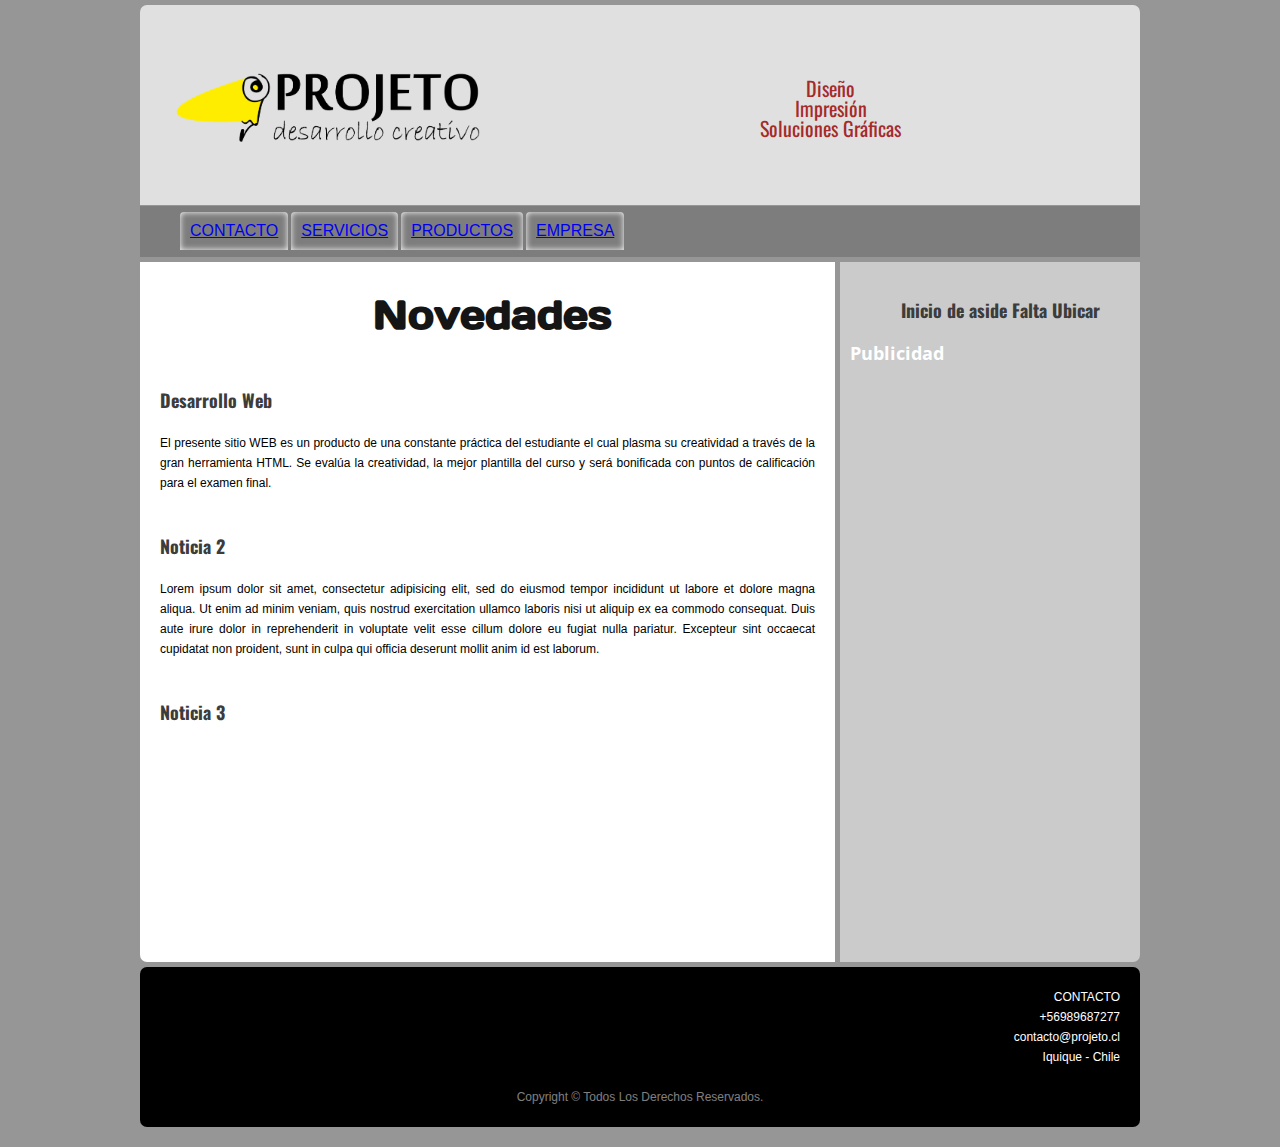
==== index.html @ 5551d7a2 "estructura" ====
<!DOCTYPE html>

<html lang="es" class="no-js" class="">

<head>
	<meta charset="utf-8">

	<meta content="Projeto Desarrollo Creativo" name="author"/>
	<meta content="Sitio oficial de la empresa Projeto Desarrollo Creativo" name="description" />
	<meta content="DISEÑO, GRAFICO, WEB, PUBLICIDAD, IMPRESION, TARJETAS, VOLANTES, PENDONES, ADHESIVOS, ESTAMPADOS" name="keywords">
	<title>Projeto Desarrollo Creativo</title>
	<link rel="stylesheet" href="css/normalize.css">
	<!-- Fuentes -->
	<link href="https://fonts.googleapis.com/css?family=Indie+Flower|Josefin+Sans" rel="stylesheet">
	<link href="https://fonts.googleapis.com/css?family=Amatic+SC|Baloo+Chettan|Days+One|Josefin+Slab|Open+Sans+Condensed:300|Oswald" rel="stylesheet">
		<!-- Hoja de estilos -->
	<link rel="stylesheet" href="css/style.css">

</head>

<body>
	<div id="contenidos">
	<header>
		<table>
			<tr>
				<td width="350">
					<img src="imagenes/logo_pdc.png" height="75" alt="Projeto Desarrollo Creativo">			
				</td>
				<td width="650">
					<p class="subtitulo_banner">Diseño<br>Impresión<br>Soluciones Gráficas</p>
				</td>
			</tr>
		</table>
	</header>

    <nav>
       	<ul>
       		<li><a href="#">CONTACTO</a></li>
       		<li><a href="#">SERVICIOS</a></li>
       		<li><a href="#">PRODUCTOS</a></li>
       		<li><a href="#">EMPRESA</a></li>
       	</ul>
    </nav>

	<section>
		<h1>Novedades</h1>
		<article>
			<h2>Desarrollo Web</h2>
			<p>El presente sitio WEB es un producto de una constante práctica del estudiante el cual plasma su creatividad a través de la gran herramienta HTML. Se evalúa la creatividad, la mejor plantilla del curso y será bonificada con puntos de calificación para el examen final.</p>
		</article>
		<article>
			<h2>Noticia 2</h2>
			<p>Lorem ipsum dolor sit amet, consectetur adipisicing elit, sed do eiusmod
			tempor incididunt ut labore et dolore magna aliqua. Ut enim ad minim veniam,
			quis nostrud exercitation ullamco laboris nisi ut aliquip ex ea commodo
			consequat. Duis aute irure dolor in reprehenderit in voluptate velit esse
			cillum dolore eu fugiat nulla pariatur. Excepteur sint occaecat cupidatat non
			proident, sunt in culpa qui officia deserunt mollit anim id est laborum.</p>
		</article>
		<article>
			<h2>Noticia 3</h2>
		</article>
	</section> 

	<aside>
		<h2><center>Inicio de aside Falta Ubicar</center></h2>
		<h3>Publicidad</h3>
	</aside>

	<footer>
		<p style="color: white; text-align: right;">CONTACTO<br>+56989687277<br>contacto@projeto.cl<br>Iquique - Chile</p>
			<p style="color: rgba(255, 255, 255, 0.5); text-align: center;">Copyright &copy; Todos Los Derechos Reservados.</p>
	</footer>
</div>
</html>
---- css/style.css ----
/*
font-family: 'Indie Flower', cursive;
font-family: 'Josefin Sans', sans-serif;
font-family: 'Oswald', sans-serif;
font-family: 'Baloo Chettan', cursive;
font-family: 'Amatic SC', cursive;
font-family: 'Days One', sans-serif;
font-family: 'Open Sans Condensed', sans-serif;
font-family: 'Josefin Slab', serif;
*/

#contenidos{
	width: 1000px;
	height: auto;
	margin: auto;
	position: relative;
	/*background: green;*/
}

/*ETIQUETAS*/
body{
/*	background-image: url(../img/fondo.jpg); */
/*	background-color: rgba(20, 75, 20, 0.5); */
	background-color: rgb(150, 150, 150);
	background-repeat: no-repeat;
	background-size: cover;
}

h1{
	font-family: 'Days One', sans-serif;
	color: #151515;
	margin-left: 10px;
	font-size: 40px;
	text-align: center;
}

h2{
	font-family: 'Oswald', sans-serif;
	color: rgb(60, 60, 60);
	margin-left: 20px;
	padding-top: 20px;
	font-size: 18px;
	text-align: left;
}

h3{
	font-family: 'Open Sans Condensed', sans-serif;
	color: white;
	margin-left: 10px;
	font-size: 18px;
	text-align: left;
}

header{
	width: 970px;
	height: 150px;
	margin: 5px 5px 0px 0px;
	padding-top: 50px;
	padding-left: 30px;
	border-radius: 7px 7px 0px 0px;
	background: rgba(255, 255, 255, 0.7);
}

nav{
	background: rgba(100, 100, 100, 0.5);
	width: 1000px;
	height: 51px;
	margin-top: 1px;
}

ul{
	margin: auto;
	padding-top: 4px;
}

li{
	float:left;
/*	list-style-type: none; */
	padding: 10px;
/*	background: rgba(30, 50, 180, 0.5); */
	margin: 2px 3px 0px 0px;
	border-radius: 4px 4px 0px 0px;
	box-shadow: 0 0 6px white inset;
	list-style: none;
}

section{
	width: 695px;
	background: white;
	height: 700px;
	float: left;
	margin-top: 5px;
	border-radius: 0px 0px 0px 7px;
}
aside{
	width: 300px;
/*	background: #006600; */
	background-color: rgba(255, 255, 255, 0.5);
	height: 700px;
	float: left;
	margin-left: 5px;
	margin-top: 5px;
	border-radius: 0px 0px 7px 0px;
}

footer{
	width: 1000px;
/*	height: 150px; */
	background: black;
	float: left;
	margin-top: 5px;
	border-radius: 7px;
	margin-bottom: 20px;
}

p{
	font-size: 12px;
	line-height: 20px;
	margin: 20px;
	text-align: justify;
}


/*CLASES*/

.enlace_foto{
	color: rgb(150, 150, 150);
	font-size: 16px;
	text-decoration: none;
}

.titulo_banner{
	font-family: 'Days One', sans-serif;
	color: brown;
	margin-left: 10px;
	font-size: 50px;
	text-align: center;
}

.subtitulo_banner{
	font-family: 'Oswald', sans-serif;
	color: brown;
	font-size: 20px;
	text-align: center;
}

.ancho_menu_home{width: 900px;}
.ancho_menu_paginas{width: 970px;}

/*
.menu:link{color: white; text-decoration: none;}
.menu:visited{color: white; text-decoration: none;}
.menu:hover{color: white; text-decoration: none; text-shadow: 0 0 10px white;}
.menu:active{color: white; text-decoration: none;}
*/

.boton_nav:link{color: black; text-decoration: none; list-style-type: none;}
.boton_nav:visited{color: white; text-decoration: none; list-style-type: none;}
.boton_nav:hover{color: white; text-decoration: none; text-shadow: 0 0 10px white; list-style-type: none;}
.boton_nav:active{color: white; text-decoration: none; list-style-type: none;}

.boton_as:link{color: orange; text-decoration: none; list-style-position: inside;}
.boton_as:visited{color: orange; text-decoration: none;}
.boton_as:hover{color: orange; text-decoration: none; text-shadow: 0 0 10px white;}
.boton_as:active{color: orange; text-decoration: none;}

/*SEUDO CLASES*/
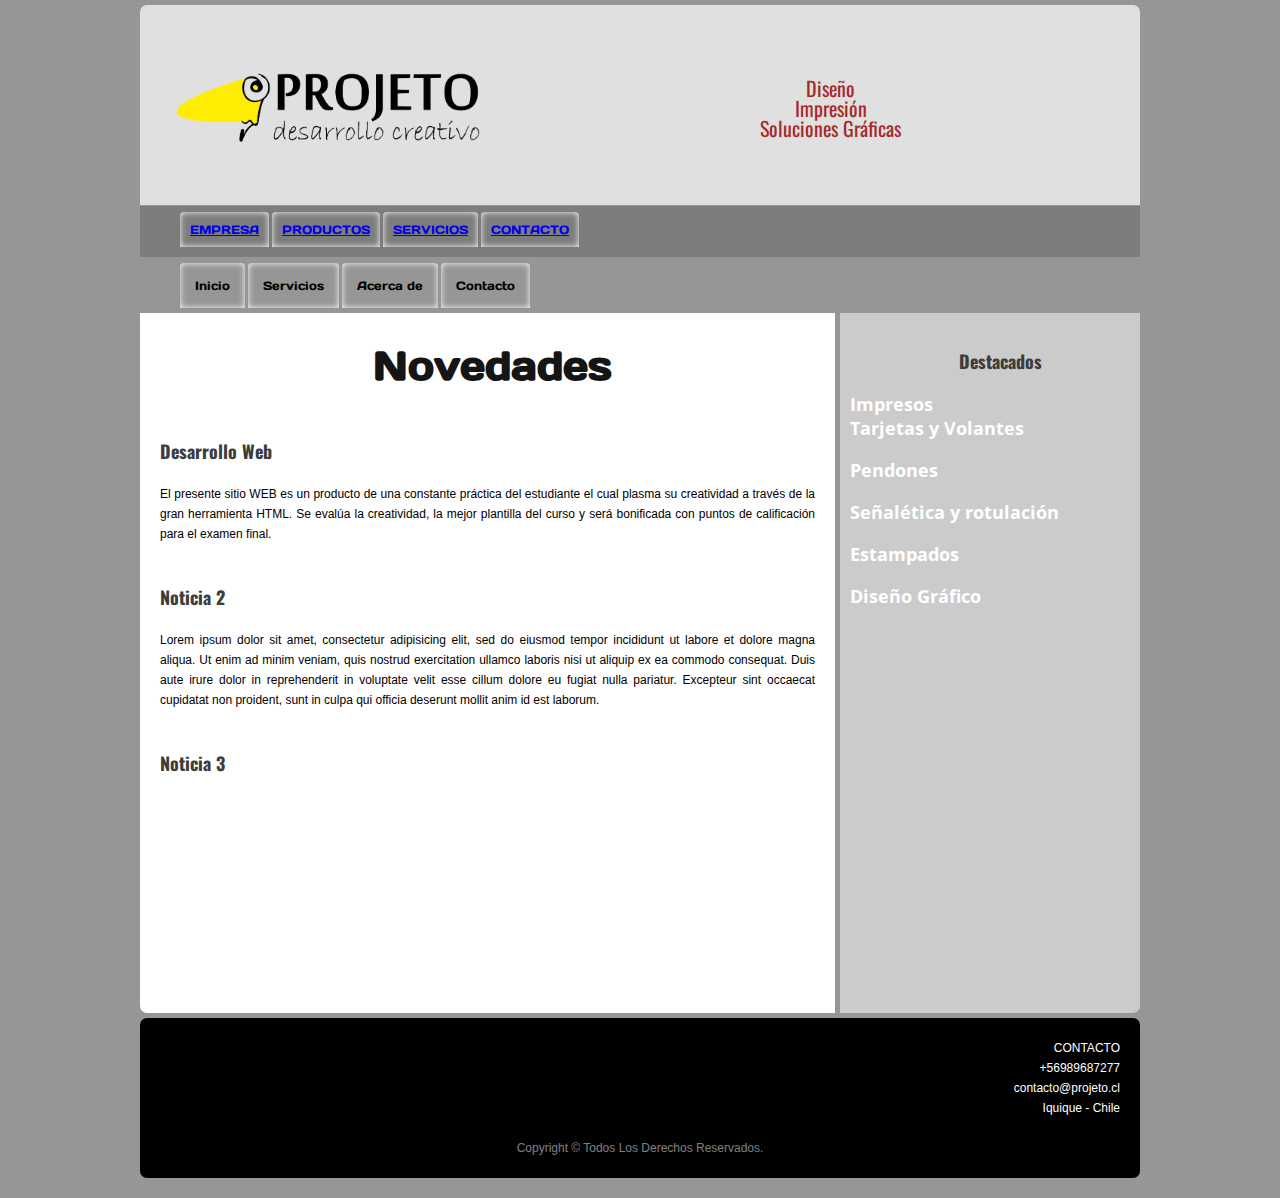
==== commit 63d2ae9e: "menu desplegable" ====
--- a/index.html
+++ b/index.html
@@ -35,12 +35,53 @@
 
     <nav>
        	<ul>
+       		<li><a href="#">EMPRESA</a></li>
+       		<li><a href="#">PRODUCTOS</a>
+       		<!-- Submenu Productos -->
+		   		<ul>
+					<li class="boton_as"><a href="#">Impresos</a></li>
+					<li class="boton_as"><a href="#">Plotter de corte</a></li>
+					<li class="boton_as"><a href="#">Estampados</a></li>
+				</ul>
+       		</li>
+       		<li><a href="#">SERVICIOS</a></li>
        		<li><a href="#">CONTACTO</a></li>
-       		<li><a href="#">SERVICIOS</a></li>
-       		<li><a href="#">PRODUCTOS</a></li>
-       		<li><a href="#">EMPRESA</a></li>
        	</ul>
     </nav>
+
+<!-- PRUEBA DE MENU DESPLEGLABLE -->
+<!-- PRUEBA DE MENU DESPLEGLABLE -->
+<!-- PRUEBA DE MENU DESPLEGLABLE -->
+	<div id="navi">
+			<ul class="navi">
+				<li><a href="">Inicio</a></li>
+				<li><a href="">Servicios</a>
+					<ul>
+						<li><a href="">Submenu1</a></li>
+						<li><a href="">Submenu2</a></li>
+						<li><a href="">Submenu3</a></li>
+						<li><a href="">Submenu4</a>
+							<ul>
+								<li><a href="">Submenu1</a></li>
+								<li><a href="">Submenu2</a></li>
+								<li><a href="">Submenu3</a></li>
+								<li><a href="">Submenu4</a></li>
+							</ul>
+						</li>
+					</ul>
+				</li>
+				<li><a href="">Acerca de</a>
+					<ul>
+						<li><a href="">Submenu1</a></li>
+						<li><a href="">Submenu2</a></li>
+						<li><a href="">Submenu3</a></li>
+						<li><a href="">Submenu4</a></li>
+					</ul>
+				</li>
+				<li><a href="">Contacto</a></li>
+			</ul>
+	</div>
+<!-- PRUEBA DE MENU DESPLEGLABLE // FIN // -->
 
 	<section>
 		<h1>Novedades</h1>
@@ -63,8 +104,12 @@
 	</section> 
 
 	<aside>
-		<h2><center>Inicio de aside Falta Ubicar</center></h2>
-		<h3>Publicidad</h3>
+		<h2><center>Destacados</center></h2>
+		<h3>Impresos<br>Tarjetas y Volantes</h3>
+		<h3>Pendones</h3>	
+		<h3>Señalética y rotulación</h3>
+		<h3>Estampados</h3>
+		<h3>Diseño Gráfico</h3>
 	</aside>
 
 	<footer>
--- a/css/style.css
+++ b/css/style.css
@@ -82,7 +82,13 @@
 	border-radius: 4px 4px 0px 0px;
 	box-shadow: 0 0 6px white inset;
 	list-style: none;
-}
+	font-size: 12px;
+	font-family: 'Days One', sans-serif;
+}
+
+
+/* nav ul li ul li {...} */
+
 
 section{
 	width: 695px;
@@ -166,3 +172,54 @@
 
 /*SEUDO CLASES*/
 
+	.nav1 > li {
+				float:left;
+			}
+			
+			.navi li a {
+				background-color: rgba(150, 150, 150, 0.5);
+				color:#000;
+				text-decoration:none;
+				padding:5px 5px;
+				display:block;
+			}
+			
+			.navi li a:hover {
+				background-color:#434343;
+			}
+			
+			.navi li ul {
+				display:none;
+				position:absolute;
+				min-width:140px;
+			}
+			
+			.navi li:hover > ul {
+				display:block;
+				position: absolute;
+			}
+			
+			.navi li ul li {
+				position:relative;
+			}
+			
+			.navi li ul li ul {
+				right:-140px;
+				top:0px;
+			}
+
+
+ul li ul{
+	float:left;
+	list-style-type: none;
+	padding: 10px;
+	background: rgba(30, 50, 180, 0.5); 
+	margin: 2px 3px 0px 0px;
+	border-radius: 5px 5px 5px 5px;
+	box-shadow: 0 0 6px white inset;
+	list-style: none;
+	display: none;
+	position: absolute;
+	font-size: 12px;
+	font-family: 'Days One', sans-serif;
+}
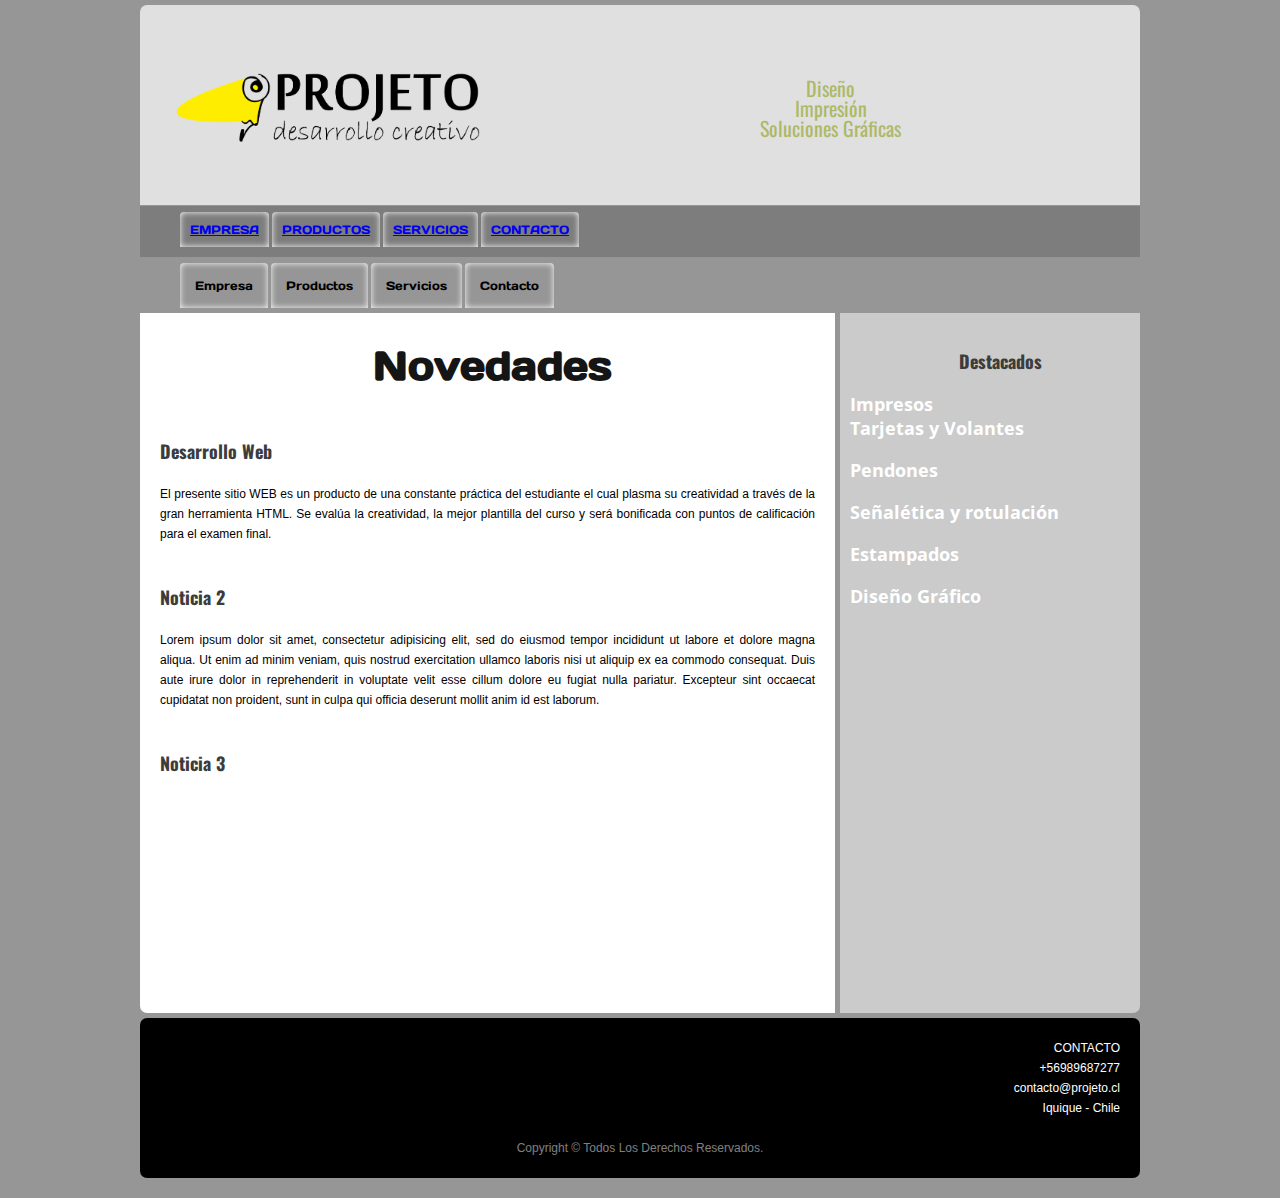
==== commit aa146372: "cambios menu" ====
--- a/index.html
+++ b/index.html
@@ -54,8 +54,8 @@
 <!-- PRUEBA DE MENU DESPLEGLABLE -->
 	<div id="navi">
 			<ul class="navi">
-				<li><a href="">Inicio</a></li>
-				<li><a href="">Servicios</a>
+				<li><a href="">Empresa</a></li>
+				<li><a href="">Productos</a>
 					<ul>
 						<li><a href="">Submenu1</a></li>
 						<li><a href="">Submenu2</a></li>
@@ -70,7 +70,7 @@
 						</li>
 					</ul>
 				</li>
-				<li><a href="">Acerca de</a>
+				<li><a href="">Servicios</a>
 					<ul>
 						<li><a href="">Submenu1</a></li>
 						<li><a href="">Submenu2</a></li>
--- a/css/style.css
+++ b/css/style.css
@@ -137,7 +137,7 @@
 
 .titulo_banner{
 	font-family: 'Days One', sans-serif;
-	color: brown;
+	color: #ADB967;
 	margin-left: 10px;
 	font-size: 50px;
 	text-align: center;
@@ -145,7 +145,7 @@
 
 .subtitulo_banner{
 	font-family: 'Oswald', sans-serif;
-	color: brown;
+	color: #ADB967;
 	font-size: 20px;
 	text-align: center;
 }
@@ -213,7 +213,7 @@
 	float:left;
 	list-style-type: none;
 	padding: 10px;
-	background: rgba(30, 50, 180, 0.5); 
+	background: rgba(170, 185, 100, 0.5); 
 	margin: 2px 3px 0px 0px;
 	border-radius: 5px 5px 5px 5px;
 	box-shadow: 0 0 6px white inset;
@@ -221,5 +221,5 @@
 	display: none;
 	position: absolute;
 	font-size: 12px;
-	font-family: 'Days One', sans-serif;
-}
+	font-family: 'Josefin Slab', serif;
+}
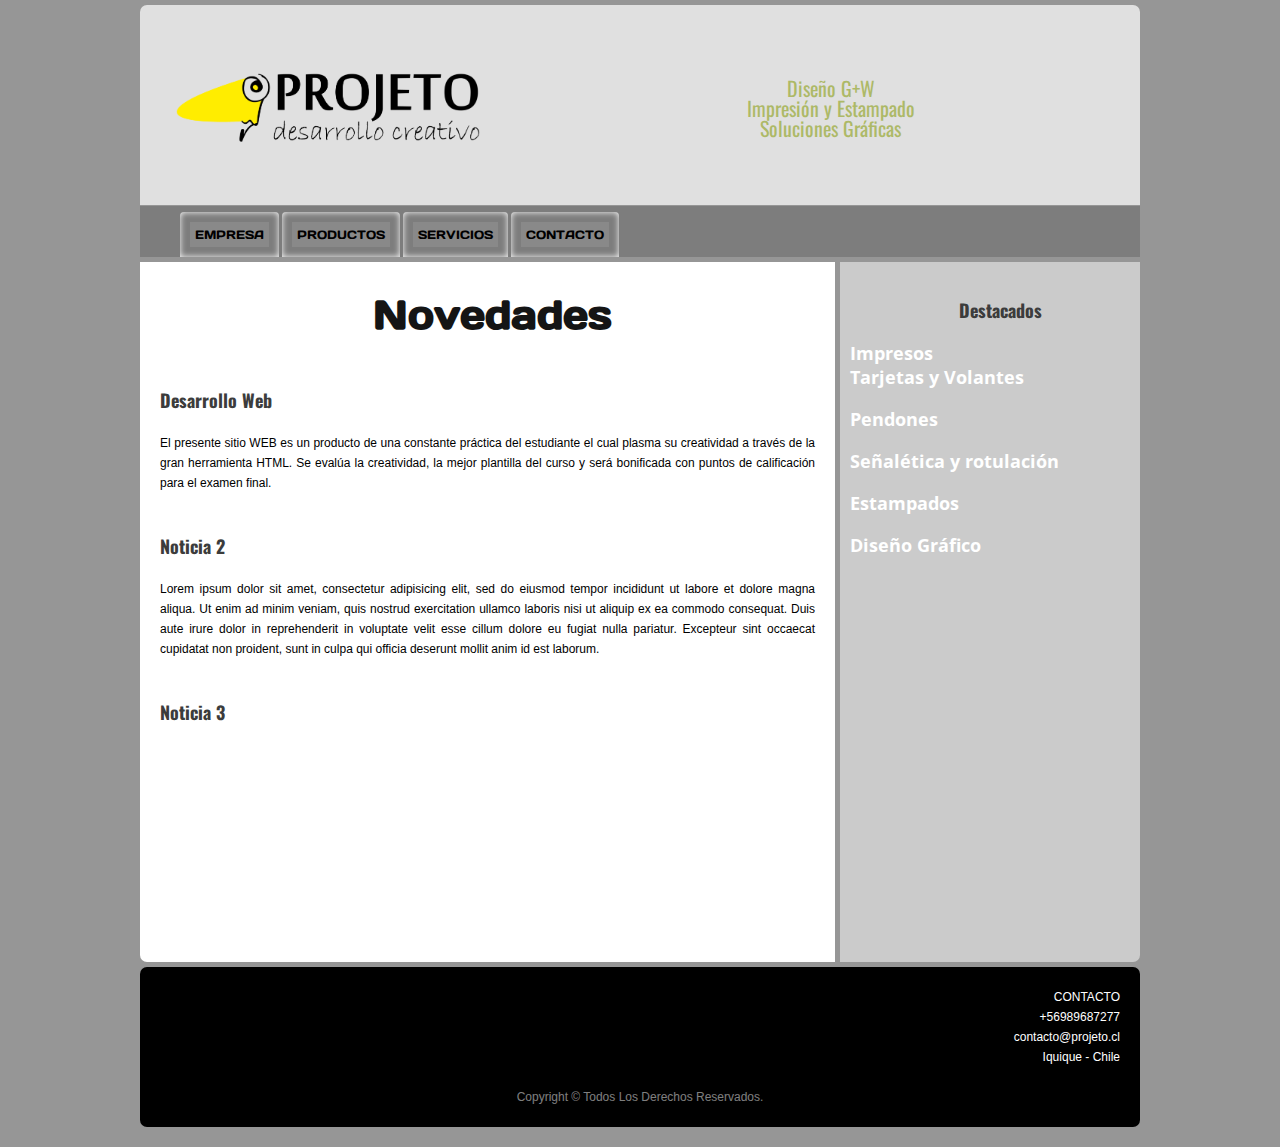
==== commit 90c3066b: "menu despleglable" ====
--- a/index.html
+++ b/index.html
@@ -27,44 +27,60 @@
 					<img src="imagenes/logo_pdc.png" height="75" alt="Projeto Desarrollo Creativo">			
 				</td>
 				<td width="650">
-					<p class="subtitulo_banner">Diseño<br>Impresión<br>Soluciones Gráficas</p>
+					<p class="subtitulo_banner">Diseño G+W<br>Impresi&oacute;n y Estampado<br>Soluciones Gráficas</p>
 				</td>
 			</tr>
 		</table>
 	</header>
 
     <nav>
-       	<ul>
+<!--    <div id="navi"> -->
+       	<ul class="navi">
        		<li><a href="#">EMPRESA</a></li>
        		<li><a href="#">PRODUCTOS</a>
        		<!-- Submenu Productos -->
 		   		<ul>
-					<li class="boton_as"><a href="#">Impresos</a></li>
-					<li class="boton_as"><a href="#">Plotter de corte</a></li>
+					<li><a href="#">Impresos</a>
+					<!--Sub submenu impresos-->
+						<ul>
+							<li><a href="#">Tarjetas presentaci&oacute;n</a></li>
+							<li><a href="#">Volantes</a></li>
+			<!--salto--><br>
+						</ul>
+					</li><!--salto--><br>
+					<li class="boton_as"><a href="#">Plotter de corte</a></li><!--salto--><br>
 					<li class="boton_as"><a href="#">Estampados</a></li>
 				</ul>
        		</li>
-       		<li><a href="#">SERVICIOS</a></li>
+       		<li><a href="">SERVICIOS</a>
+       			<ul>
+       				<li class="boton_as"><a href="#">Diseño Gr&aacute;fico</a></li><!--salto--><br>
+       				<li class="boton_as"><a href="#">Desarrollo Web</a></li><!--salto--><br>
+       				<li class="boton_as"><a href="#">Fotograf&iacute;a</a></li><!--salto--><br>
+       				<li class="boton_as"><a href="#">Edici&oacute;n digital de im&aacute;genes</a></li>
+       			</ul>
+       		</li>
        		<li><a href="#">CONTACTO</a></li>
        	</ul>
+<!--    </div> -->
     </nav>
 
 <!-- PRUEBA DE MENU DESPLEGLABLE -->
 <!-- PRUEBA DE MENU DESPLEGLABLE -->
-<!-- PRUEBA DE MENU DESPLEGLABLE -->
+<!-- CODIGO MENU DESPLEGLABLE
 	<div id="navi">
 			<ul class="navi">
 				<li><a href="">Empresa</a></li>
 				<li><a href="">Productos</a>
 					<ul>
-						<li><a href="">Submenu1</a></li>
-						<li><a href="">Submenu2</a></li>
-						<li><a href="">Submenu3</a></li>
+						<li><a href="">Submenu1</a></li><br>
+						<li><a href="">Submenu2</a></li><br>
+						<li><a href="">Submenu3</a></li><br>
 						<li><a href="">Submenu4</a>
 							<ul>
-								<li><a href="">Submenu1</a></li>
-								<li><a href="">Submenu2</a></li>
-								<li><a href="">Submenu3</a></li>
+								<li><a href="">Submenu1</a></li><br>
+								<li><a href="">Submenu2</a></li><br>
+								<li><a href="">Submenu3</a></li><br>
 								<li><a href="">Submenu4</a></li>
 							</ul>
 						</li>
@@ -81,6 +97,7 @@
 				<li><a href="">Contacto</a></li>
 			</ul>
 	</div>
+	 -->
 <!-- PRUEBA DE MENU DESPLEGLABLE // FIN // -->
 
 	<section>
--- a/css/style.css
+++ b/css/style.css
@@ -177,7 +177,7 @@
 			}
 			
 			.navi li a {
-				background-color: rgba(150, 150, 150, 0.5);
+				background-color: rgba(150, 150, 150, 0.5); /*color:rgba(150, 150, 150, 0.5); color fondo boton inactivo*/
 				color:#000;
 				text-decoration:none;
 				padding:5px 5px;
@@ -185,7 +185,7 @@
 			}
 			
 			.navi li a:hover {
-				background-color:#434343;
+				background-color: rgba(135, 160, 100, 1); /*color:#434343; color fondo boton sobre*/
 			}
 			
 			.navi li ul {
@@ -213,7 +213,7 @@
 	float:left;
 	list-style-type: none;
 	padding: 10px;
-	background: rgba(170, 185, 100, 0.5); 
+	background: rgba(135, 160, 100, 0.4); /*rgba(170, 185, 100, 0.5);  color fondo area botones submenu*/
 	margin: 2px 3px 0px 0px;
 	border-radius: 5px 5px 5px 5px;
 	box-shadow: 0 0 6px white inset;
